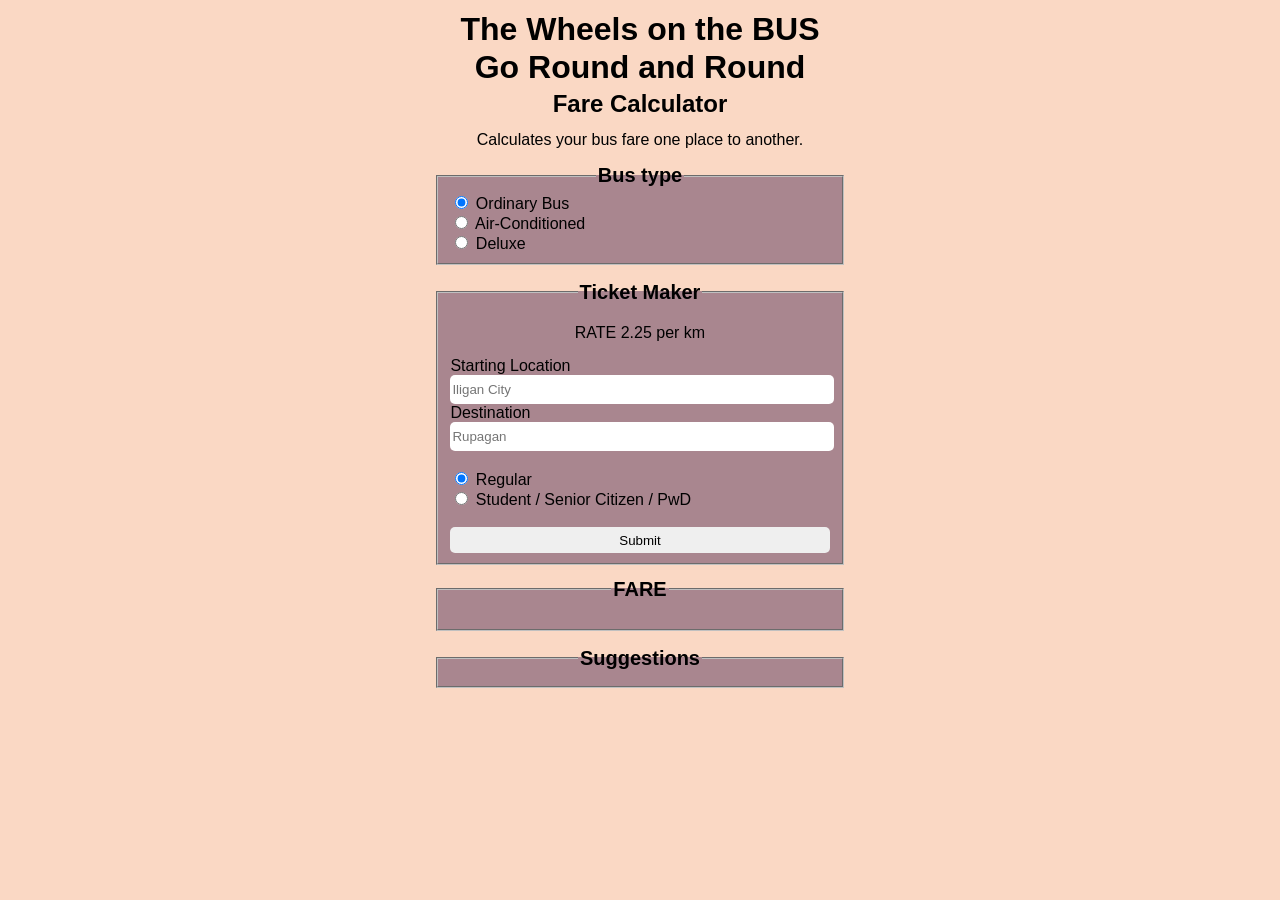
==== myold.html @ 8ff97b4f "added figma design and make it function" ====
<!DOCTYPE html>
<html lang="en-US">
    <head>
        <meta charset="UTF-8">
        <meta name="viewport" content="width=device-width, initial-scale=1.0" />
        <title>RTMI Fare System</title>
        <link rel="stylesheet" href="rtmistyle.css">
    </head>
    <body>
        <div id="headSection"> 
            <h1>The Wheels on the BUS</h1>
            <h1>Go Round and Round</h1>
            <h2>Fare Calculator</h2>
            <p>Calculates your bus fare one place to another.</p>

        </div>


        <fieldset>
            <legend>Bus type</legend>
            <input name="busType" id="ordinary" type="radio" value="ordinary" checked>
            <label for="ordinary">Ordinary Bus</label><br/>
            
            <input name="busType" id="airconditioned" type="radio" value="airconditioned">
            <label for="airconditioned">Air-Conditioned</label><br/>

            <input name="busType" id="deluxe" type="radio" value="deluxe">
            <label for="deluxe">Deluxe</label><br/>
        </fieldset>



        <fieldset>
            <legend>Ticket Maker</legend>
    
            <p id="rateDisplay">RATE 2.25 per km</p>
            <label for="startLocation">Starting Location</label>
            <input id="startLocation" type="text" placeholder="Iligan City">
            <br/>
            <label for="endLocation">Destination</label>
            <input id="endLocation" type="text" placeholder="Rupagan">
            <br/><br/>

          
            <input name="fareType" id="regular" type="radio" value="regular" checked>
            <label for="regular">Regular</label><br/>
            
            <input name="fareType" id="student" type="radio" value="sp">
            <label for="student">Student / Senior Citizen / PwD</label><br/>

 
            <br/>
            <input type="submit" value="Submit" onclick="CalculateFare()">
        
        </fieldset>
    
        <fieldset id="fareDisplayArea">
            <legend>FARE</legend>
               <p id="displayFare"></p>
        </fieldset>

        <fieldset id="suggestionField">
            <legend>Suggestions</legend>
               <div id="suggestions"></div>   
        </fieldset>
 
    
    </body>
    <script src="rtmiscript.js"> </script>
        
   
</html>
---- rtmistyle.css ----
body{
    background-color: color-mix(in srgb, wheat 40%, salmon 20%);
    color: black;
    font-family:'Gill Sans', 'Gill Sans MT', Calibri, 'Trebuchet MS', sans-serif;
}

#headSection, #rateDisplay, #fareDisplayArea {
    text-align: center;
    line-height: 1rem;
}

fieldset {
    background-color: hsla(313, 18%, 39%, 0.603);
    width: 30%;
    margin: auto;
    margin-bottom: 1rem;
}

@media (max-width: 600px) {
    fieldset {
        width: 90%;
    }
}

fieldset legend {
    font-weight: bold;
    margin: auto;
    font-size: 1.25rem;
}

input[type="text"], input[type="submit"]{
    width: 100%;
    height: 2em;
    border: none;
    border-radius: 5px;
}


#suggestions {
    font-style: italic;
    text-align: center;
}
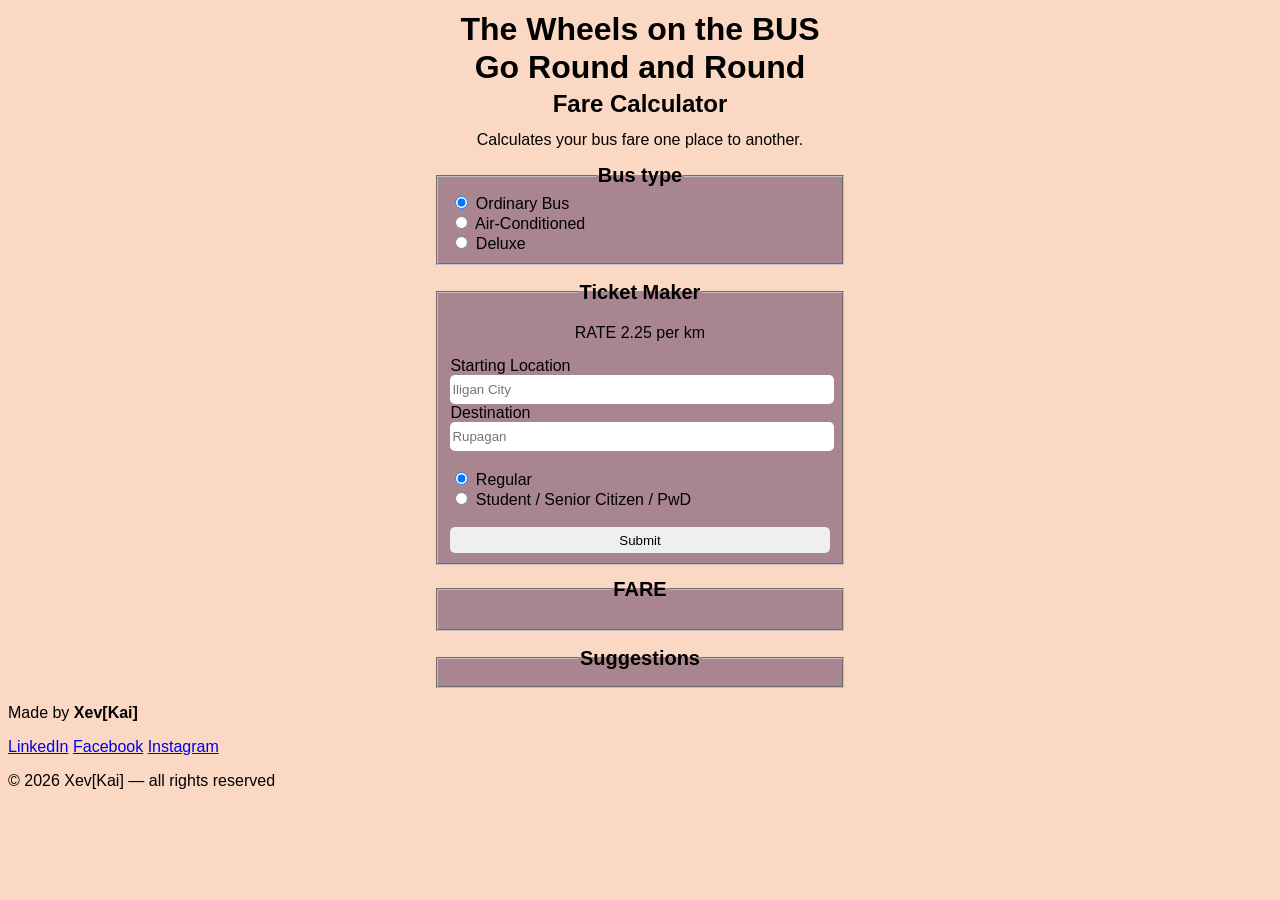
==== commit d430d064: "dev footer, and stuff" ====
--- a/myold.html
+++ b/myold.html
@@ -63,6 +63,20 @@
             <legend>Suggestions</legend>
                <div id="suggestions"></div>   
         </fieldset>
+
+        
+  <footer class="dev-footer">
+    <div class="dev-footer-inner">
+      <p class="dev-credit"><span>Made by</span> <strong>Xev[Kai]</strong></p>
+      <i class="dev-divider" aria-hidden="true"></i>
+      <nav class="dev-links" aria-label="Developer social links">
+        <a href="https://www.linkedin.com/in/king-ivory-espinosa-86b3ba420/" target="_blank" rel="noopener">LinkedIn</a>
+        <a href="https://www.facebook.com/khai.espinosa.08/" target="_blank" rel="noopener">Facebook</a>
+        <a href="https://www.instagram.com/xei_khxxai/" target="_blank" rel="noopener">Instagram</a>
+      </nav>
+    </div>
+    <p class="dev-copyright">© 2026 Xev[Kai] — all rights reserved</p>
+  </footer>
  
     
     </body>
